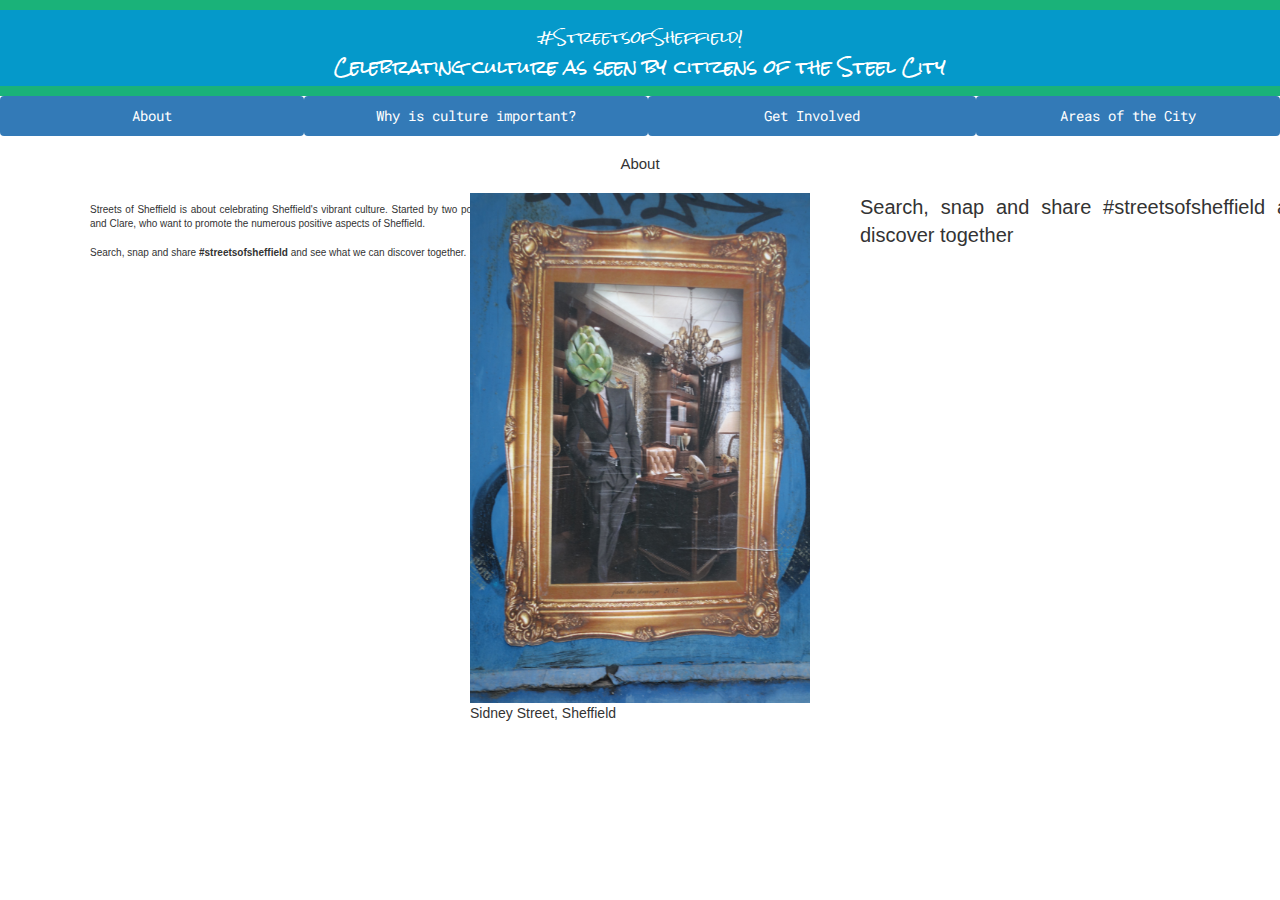
==== about.html @ 4895c07c "About page" ====
<!DOCTYPE html>
<head>
	<link href= 'dist/css/bootstrap.css' rel= 'stylesheet'>
	<link href="stylesheets/main.css" type="text/css" rel="stylesheet">
	<script src="js/main.js"></script>
				<meta name="viewport" content="width=device-width, initial-scale=1.0">
				<link href='https://fonts.googleapis.com/css?family=Rock+Salt' rel='stylesheet' type='text/css'>
				<link href='https://fonts.googleapis.com/css?family=Roboto+Mono:400,400italic' rel='stylesheet' type='text/css'>
	<link href='about.css' rel= 'stylesheet'>
</head>

<body>
		<div class="banner">
				<h1>#StreetsofSheffield!</h1>
					<h4>Celebrating culture as seen by citizens of the Steel City</h4>
			</div>
			<div class="navigation">
				<ul class="nav nav-pills nav-justified">
					<li role="presentation" class="active"><a href="#">About</a></li>
					<li role="presentation" class="active"><a href="#">Why is culture important?</a></li>
					<li role="presentation" class="active"><a href="#">Get Involved</a></li>
					<li role="presentation" class="active"><a href="#">Areas of the City</a></li>
				</ul>
			</div>
	<div class ="container">
		<h1>About</h1>
		<div class= 'row'>
			<div class='col-sm-4'>
				<div class="about">
						Streets of Sheffield is about celebrating Sheffield's vibrant culture. Started by two postgraduates at The University of Sheffield, Chantal and Clare, who want to promote the numerous positive aspects of Sheffield.
					<br>
					<br>
						Search, snap and share <b>#streetsofsheffield</b> and see what we can discover together.
				</div>
			</div>
			<div class='col-sm-4'>
				<div class="imageabout">
					<img src="images/about.jpg" class="img-responsive alt="Responsive image">
					<figcaption>Sidney Street, Sheffield</figcaption>
				</div>
			</div>
			<div class='col-sm-4'>
				<div class="slogan">
					Search, snap and share #streetsofsheffield and see what we can discover together
				</div>
			</div>
		</div>
	</div>
</body>
---- stylesheets/main.css ----
.banner {
	background:rgba(5,153,202,1);
	font-family: Rock Salt, verdana, sans-serif;
	text-align: center;
	color: white;
	border-bottom: 10px solid rgba(48,204,40,0.5);
	border-top: 10px solid rgba(48,204,40,0.5)
}
.navigation {
	font-family: Roboto Mono, verdana, sans-serif;
	text-align: center;
	padding-left: 10px
	padding-right: 10px;
	color:white;
	border-radius:20px;
}
.jumbotron {
	background: white;
}
.footer {
	background: rgba(48,204,40,0.5);
}
#slideshow {
	margin:50px auto;
	position: relative;
	width: 550px;
	height: 450px;
	padding:10px;
	box-shadow:0 0 20px rgba(0,0,0,0.4);
}
/*with website proper, I think images need to be stored and resized.
free photo editing software? gimp?*/
#slideshow > div {
	position: absolute;
	top: 10px;
	left: 10px;
	right: 10px;
	bottom: 10px;
}
---- about.css ----
body {
	background-color: white;
	font-family: helvetica;
}
h1 {
	text-align: center;
	font-size: 15px;
}
.about {
	width: 650px;
	margin-left: auto;
	margin-right: auto;
	padding: 20px;
	text-align: justify;
	font-size: 10px;
	}
.imageabout {
	height: 150px;
	max-width: 650px;
	padding: 10px;
}
.slogan {
	width: 650px;
	margin-left: auto;
	margin-right: auto;
	padding: 10px;
	text-align: justify;
	font-size: 20px;
}
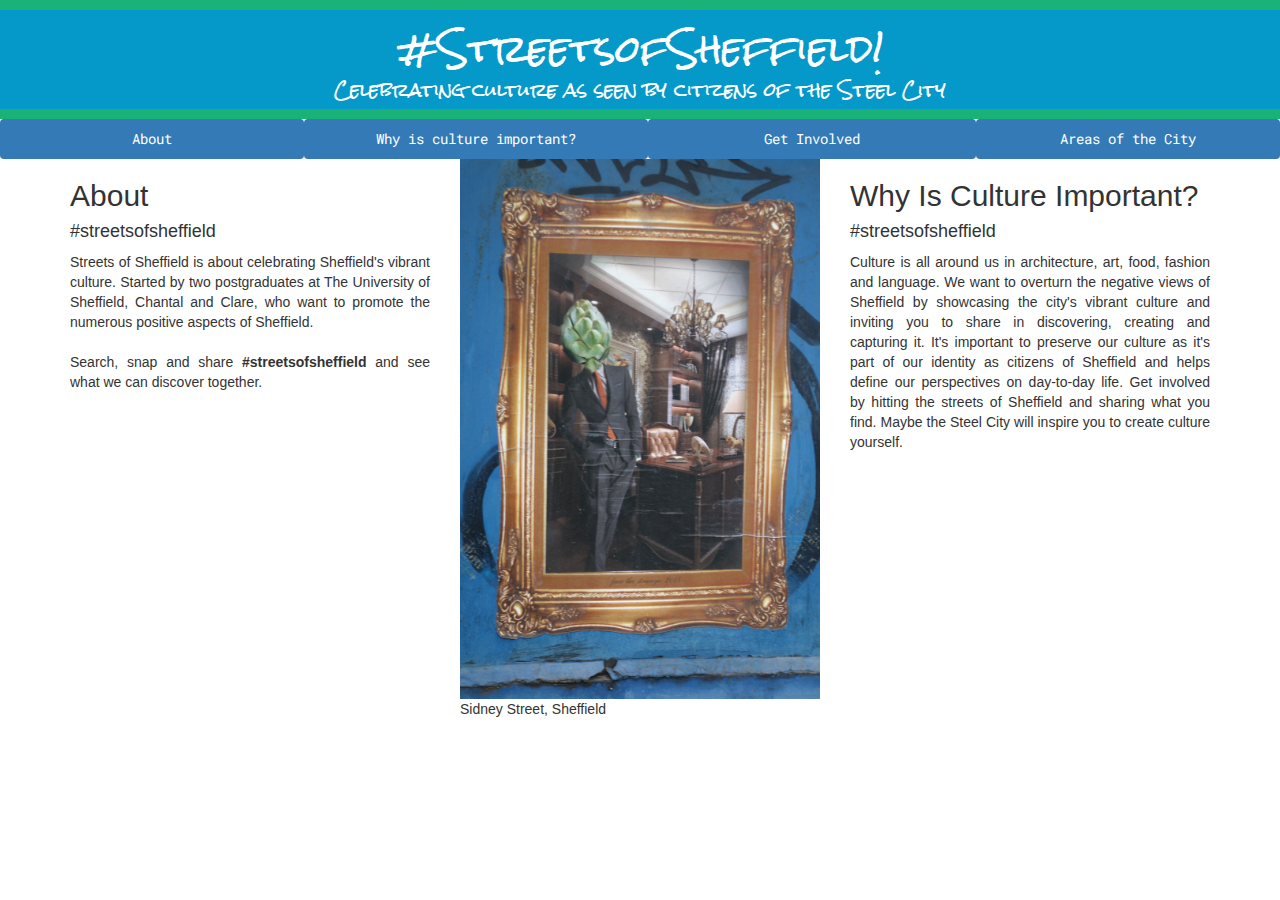
==== commit 94778f7b: "Added culture to about page" ====
--- a/about.html
+++ b/about.html
@@ -6,7 +6,7 @@
 				<meta name="viewport" content="width=device-width, initial-scale=1.0">
 				<link href='https://fonts.googleapis.com/css?family=Rock+Salt' rel='stylesheet' type='text/css'>
 				<link href='https://fonts.googleapis.com/css?family=Roboto+Mono:400,400italic' rel='stylesheet' type='text/css'>
-	<link href='about.css' rel= 'stylesheet'>
+	<link href='stylesheets/about.css' rel= 'stylesheet'>
 </head>
 
 <body>
@@ -23,10 +23,11 @@
 				</ul>
 			</div>
 	<div class ="container">
-		<h1>About</h1>
 		<div class= 'row'>
 			<div class='col-sm-4'>
 				<div class="about">
+						<h1>About</h1>
+						<h4>#streetsofsheffield</h4>
 						Streets of Sheffield is about celebrating Sheffield's vibrant culture. Started by two postgraduates at The University of Sheffield, Chantal and Clare, who want to promote the numerous positive aspects of Sheffield.
 					<br>
 					<br>
@@ -35,13 +36,14 @@
 			</div>
 			<div class='col-sm-4'>
 				<div class="imageabout">
-					<img src="images/about.jpg" class="img-responsive alt="Responsive image">
+					<img src="images/about.jpg" class="img-responsive" alt="Responsive image">
 					<figcaption>Sidney Street, Sheffield</figcaption>
 				</div>
 			</div>
 			<div class='col-sm-4'>
-				<div class="slogan">
-					Search, snap and share #streetsofsheffield and see what we can discover together
+				<div class="culture">
+					<h1>Why Is Culture Important?</h1> <h4>#streetsofsheffield</h4>
+					Culture is all around us in architecture, art, food, fashion and language. We want to overturn the negative views of Sheffield by showcasing the city's vibrant culture and inviting you to share in discovering, creating and capturing it. It's important to preserve our culture as it's part of our identity as citizens of Sheffield and helps define our perspectives on day-to-day life. Get involved by hitting the streets of Sheffield and sharing what you find. Maybe the Steel City will inspire you to create culture yourself.
 				</div>
 			</div>
 		</div>
--- a/stylesheets/about.css
+++ b/stylesheets/about.css
@@ -0,0 +1,14 @@
+body {
+	background-color: white;
+	font-family: helvetica;
+	text-align: justify;
+}
+.about h1 {
+	text-align: left;
+	font-size: 30px;
+}
+
+.culture h1 {
+	text-align: left;
+	font-size: 30px;
+}
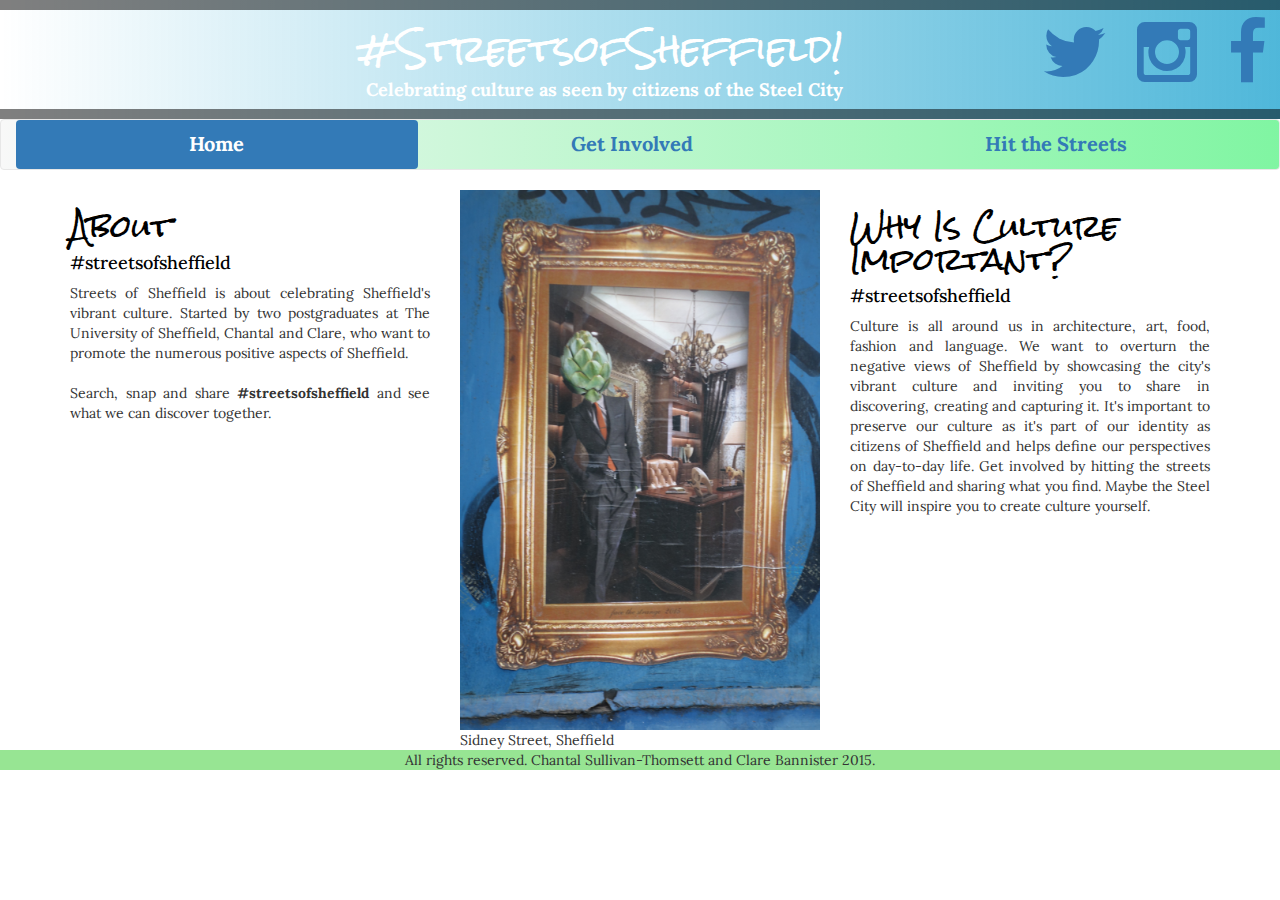
==== commit 171008d7: "finish slideshow and insert widget" ====
--- a/about.html
+++ b/about.html
@@ -1,27 +1,54 @@
 <!DOCTYPE html>
 <head>
+	<title>Get Involved</title>
 	<link href= 'dist/css/bootstrap.css' rel= 'stylesheet'>
+	<link href="font-awesome-4.4.0/css/font-awesome.css" rel="stylesheet">
 	<link href="stylesheets/main.css" type="text/css" rel="stylesheet">
+	<script src="js/jquery-1.11.3.min.js"></script>
 	<script src="js/main.js"></script>
 				<meta name="viewport" content="width=device-width, initial-scale=1.0">
 				<link href='https://fonts.googleapis.com/css?family=Rock+Salt' rel='stylesheet' type='text/css'>
-				<link href='https://fonts.googleapis.com/css?family=Roboto+Mono:400,400italic' rel='stylesheet' type='text/css'>
+				<link href='https://fonts.googleapis.com/css?family=Lora:400,700' rel='stylesheet' type='text/css'>
 	<link href='stylesheets/about.css' rel= 'stylesheet'>
 </head>
 
 <body>
 		<div class="banner">
-				<h1>#StreetsofSheffield!</h1>
-					<h4>Celebrating culture as seen by citizens of the Steel City</h4>
+			<div class="row">
+				<div class="col-md-8">
+					<div>
+						<h1 align="right">#StreetsofSheffield!</h1>
+							<h4 align="right"><strong>Celebrating culture as seen by citizens of the Steel City</strong></h4>
+					</div>
+				</div>
+				<div class="col-md-4">
+					<div id="social">
+
+							<a class="btn btn-social-icon btn-twitter" href="https://twitter.com/streetsofsheff?lang=en-gb">
+  								<span class="fa fa-twitter fa-5x"></span>
+							</a>
+							<a class="btn btn-social-icon btn-instagram" href="https://instagram.com/streetsofsheffield/">
+								<span class="fa fa-instagram fa-5x"></span>
+							</a>
+							<a class="btn btn-social-icon btn-facebook" href="https://www.facebook.com/streetsofsheffield">
+								<span class="fa fa-facebook fa-5x"></span>
+							</a>
+
+  						</div>
+  					</div>
+  				</div>
 			</div>
-			<div class="navigation">
-				<ul class="nav nav-pills nav-justified">
-					<li role="presentation" class="active"><a href="#">About</a></li>
-					<li role="presentation" class="active"><a href="#">Why is culture important?</a></li>
-					<li role="presentation" class="active"><a href="#">Get Involved</a></li>
-					<li role="presentation" class="active"><a href="#">Areas of the City</a></li>
-				</ul>
-			</div>
+
+			<nav class="navbar navbar-default" role="navigation">
+				<div class="container-fluid">
+					<ul class="nav nav-pills nav-justified">
+ 						<li role="presentation" class="active"><a href="index.html">Home</a></li>
+  						<li role="presentation"><a href="about.html">Get Involved</a></li>
+  						<li role="presentation"><a href="hitthestreets.html">Hit the Streets</a></li>
+					</ul>
+				</div>
+			</nav>
+
 	<div class ="container">
 		<div class= 'row'>
 			<div class='col-sm-4'>
@@ -48,4 +75,8 @@
 			</div>
 		</div>
 	</div>
+	<div class="footer">
+		<p>All rights reserved. Chantal Sullivan-Thomsett and Clare Bannister 2015.</p>
+	</div>
+
 </body>
--- a/stylesheets/main.css
+++ b/stylesheets/main.css
@@ -1,24 +1,41 @@
 .banner {
-	background:rgba(5,153,202,1);
-	font-family: Rock Salt, verdana, sans-serif;
+	text-align:right;
+	background: -webkit-linear-gradient(left, rgba(0,0,0,0), rgba(5,153,202,0.7)); /* For Safari 5.1 to 6.0 */
+    background: -o-linear-gradient(right, rgba(0,0,0,0), rgba(5,153,202,0.7)); /* For Opera 11.1 to 12.0 */
+    background: -moz-linear-gradient(right, rgba(0,0,0,0), rgba(5,153,202,0.7)); /* For Firefox 3.6 to 15 */
+    background: linear-gradient(to right, rgba(0,0,0,0), rgba(5,153,202,0.7));
+    border-bottom: 10px solid rgba(0, 0, 0, 0.5);
+	border-top: 10px solid rgba(0, 0, 0, 0.5);
+}
+h1 {
+	font-family: Rock Salt, Impact, cursive;
+	color:white;
+}
+h4 {
+	font-family:Lora, Trebuchet, cursive;
+	color:white;
+}
+nav {
 	text-align: center;
-	color: white;
-	border-bottom: 10px solid rgba(48,204,40,0.5);
-	border-top: 10px solid rgba(48,204,40,0.5)
+    background: -webkit-linear-gradient(left, rgba(0,0,0,0), rgba(115, 245, 153, 0.9)); /* For Safari 5.1 to 6.0 */
+    background: -o-linear-gradient(right, rgba(0,0,0,0), rgba(115, 245, 153, 0.9)); /* For Opera 11.1 to 12.0 */
+    background: -moz-linear-gradient(right, rgba(0,0,0,0), rgba(115, 245, 153, 0.9)); /* For Firefox 3.6 to 15 */
+    background: linear-gradient(to right, rgba(0,0,0,0), rgba(115, 245, 153, 0.9)); /* Standard syntax (must be last) */
 }
-.navigation {
-	font-family: Roboto Mono, verdana, sans-serif;
-	text-align: center;
-	padding-left: 10px
-	padding-right: 10px;
+nav li {
+	font-family:Lora, Trebuchet, cursive;
 	color:white;
-	border-radius:20px;
+	font-weight: bold;
+	font-size:20px;
 }
 .jumbotron {
 	background: white;
+	font-family:Lora, Trebuchet, cursive;
 }
 .footer {
 	background: rgba(48,204,40,0.5);
+	font-family:Lora, Trebuchet cursive;
+	text-align: center;
 }
 #slideshow {
 	margin:50px auto;
@@ -26,7 +43,6 @@
 	width: 550px;
 	height: 450px;
 	padding:10px;
-	box-shadow:0 0 20px rgba(0,0,0,0.4);
 }
 /*with website proper, I think images need to be stored and resized.
 free photo editing software? gimp?*/
--- a/stylesheets/about.css
+++ b/stylesheets/about.css
@@ -1,14 +1,24 @@
 body {
 	background-color: white;
-	font-family: helvetica;
+	font-family:Lora, Trebuchet, cursive;
 	text-align: justify;
 }
 .about h1 {
 	text-align: left;
 	font-size: 30px;
+	color: black;
 }
 
 .culture h1 {
 	text-align: left;
 	font-size: 30px;
+	color:black;
 }
+.about h4
+{
+	color: black
+}
+.culture h4
+{
+	color:black;
+}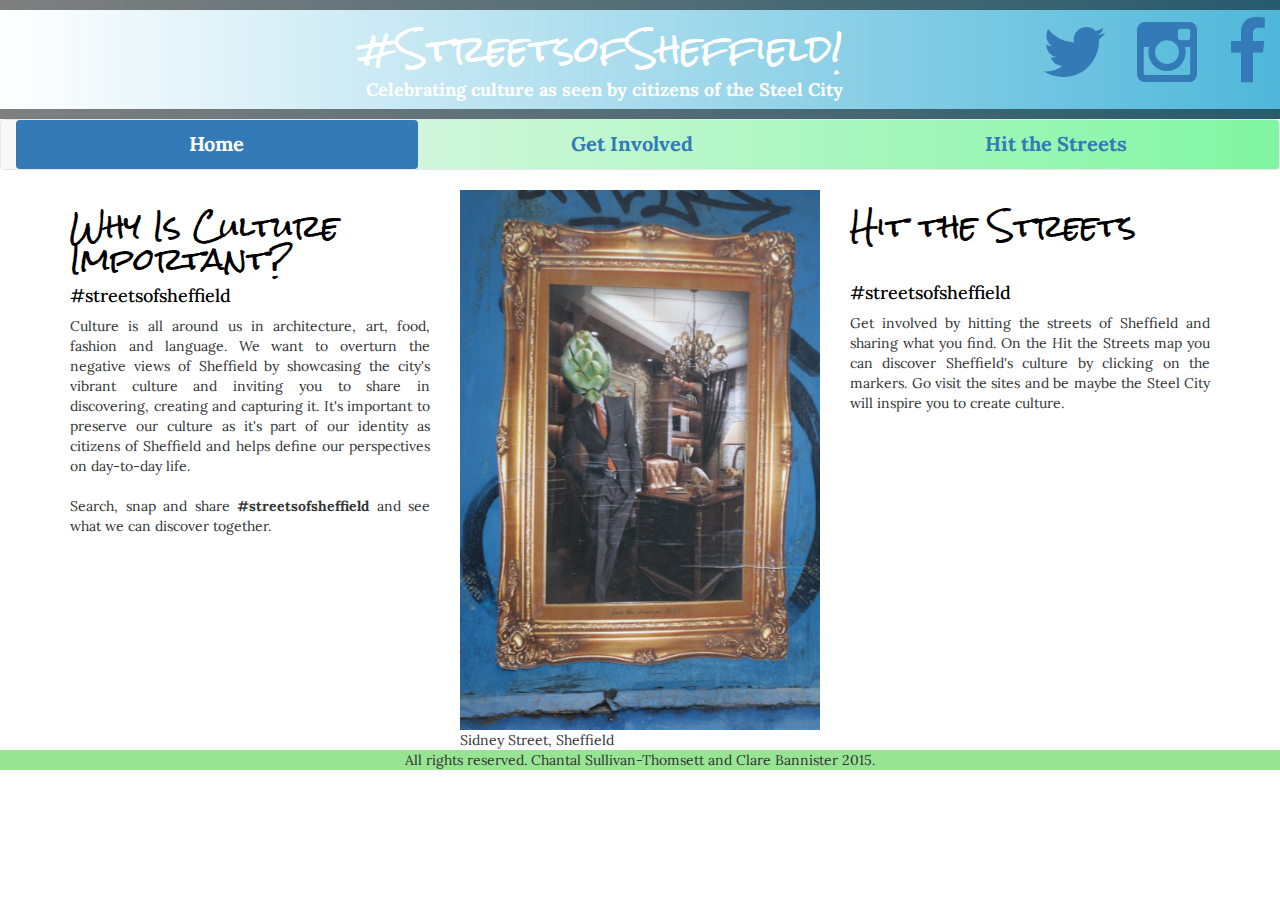
==== commit 557bbfe8: "Added hit the streets explanation" ====
--- a/about.html
+++ b/about.html
@@ -52,12 +52,12 @@
 	<div class ="container">
 		<div class= 'row'>
 			<div class='col-sm-4'>
-				<div class="about">
-						<h1>About</h1>
+				<div class="culture">
+					<h1>Why Is Culture Important?</h1>
 						<h4>#streetsofsheffield</h4>
-						Streets of Sheffield is about celebrating Sheffield's vibrant culture. Started by two postgraduates at The University of Sheffield, Chantal and Clare, who want to promote the numerous positive aspects of Sheffield.
-					<br>
-					<br>
+							Culture is all around us in architecture, art, food, fashion and language. We want to overturn the negative views of Sheffield by showcasing the city's vibrant culture and inviting you to share in discovering, creating and capturing it. It's important to preserve our culture as it's part of our identity as citizens of Sheffield and helps define our perspectives on day-to-day life.
+							<br>
+							<br>
 						Search, snap and share <b>#streetsofsheffield</b> and see what we can discover together.
 				</div>
 			</div>
@@ -68,9 +68,11 @@
 				</div>
 			</div>
 			<div class='col-sm-4'>
-				<div class="culture">
-					<h1>Why Is Culture Important?</h1> <h4>#streetsofsheffield</h4>
-					Culture is all around us in architecture, art, food, fashion and language. We want to overturn the negative views of Sheffield by showcasing the city's vibrant culture and inviting you to share in discovering, creating and capturing it. It's important to preserve our culture as it's part of our identity as citizens of Sheffield and helps define our perspectives on day-to-day life. Get involved by hitting the streets of Sheffield and sharing what you find. Maybe the Steel City will inspire you to create culture yourself.
+				<div class="hit-the-streets">
+					<h1>Hit the Streets</h1>
+						<br>
+						<h4>#streetsofsheffield</h4>
+							Get involved by hitting the streets of Sheffield and sharing what you find. On the Hit the Streets map you can discover Sheffield's culture by clicking on the markers. Go visit the sites and be maybe the Steel City will inspire you to create culture.
 				</div>
 			</div>
 		</div>
--- a/stylesheets/about.css
+++ b/stylesheets/about.css
@@ -3,22 +3,21 @@
 	font-family:Lora, Trebuchet, cursive;
 	text-align: justify;
 }
-.about h1 {
+.culture h1 {
 	text-align: left;
 	font-size: 30px;
 	color: black;
 }
-
-.culture h1 {
+.hit-the-streets h1 {
 	text-align: left;
 	font-size: 30px;
-	color:black;
-}
-.about h4
-{
-	color: black
+	color: black;
 }
 .culture h4
 {
-	color:black;
+	color: black;
+}
+.hit-the-streets h4
+{
+	color: black;
 }